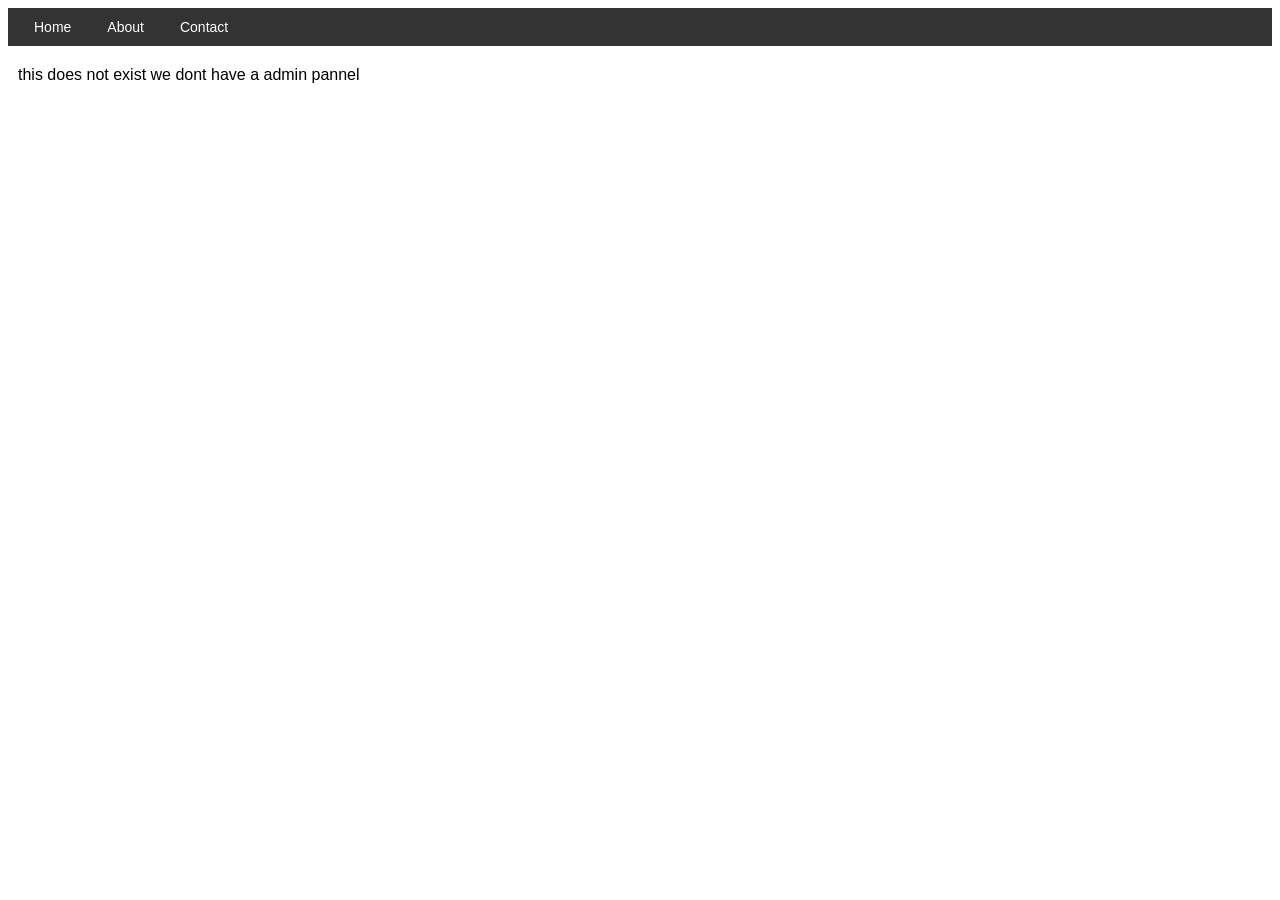
==== admin.html @ cddd0ad0 "Create admin.html with navigation and content Added a basic HTML structure for the admin panel with " ====
<!DOCTYPE html>
<html lang="en">
<head>
    <meta charset="UTF-8">
    <meta name="viewport" content="width=device-width, initial-scale=1.0">
    <title>TUT TUT TUT</title>
    <style>
        /* Simple styling for the top navigation bar */
        .top-bar {
            background-color: #333;
            overflow: hidden;
            padding: 10px;
            margin-bottom: 20px;
        }
        .top-bar a {
            color: white;
            text-decoration: none;
            padding: 8px 16px;
            font-family: sans-serif;
            font-size: 14px;
        }
        .top-bar a:hover {
            background-color: #ddd;
            color: black;
            border-radius: 4px;
        }
        /* Styling for the main text */
        .content {
            font-family: sans-serif;
            padding: 0 10px;
        }
    </style>
</head>
<body>

    <div class="top-bar">
        <a href="/">Home</a>
        <a href="/about.html">About</a>
        <a href="/contact.html">Contact</a>
    </div>

    <div class="content">
        <p>this does not exist we dont have a admin pannel</p>
    </div>

</body>
</html>
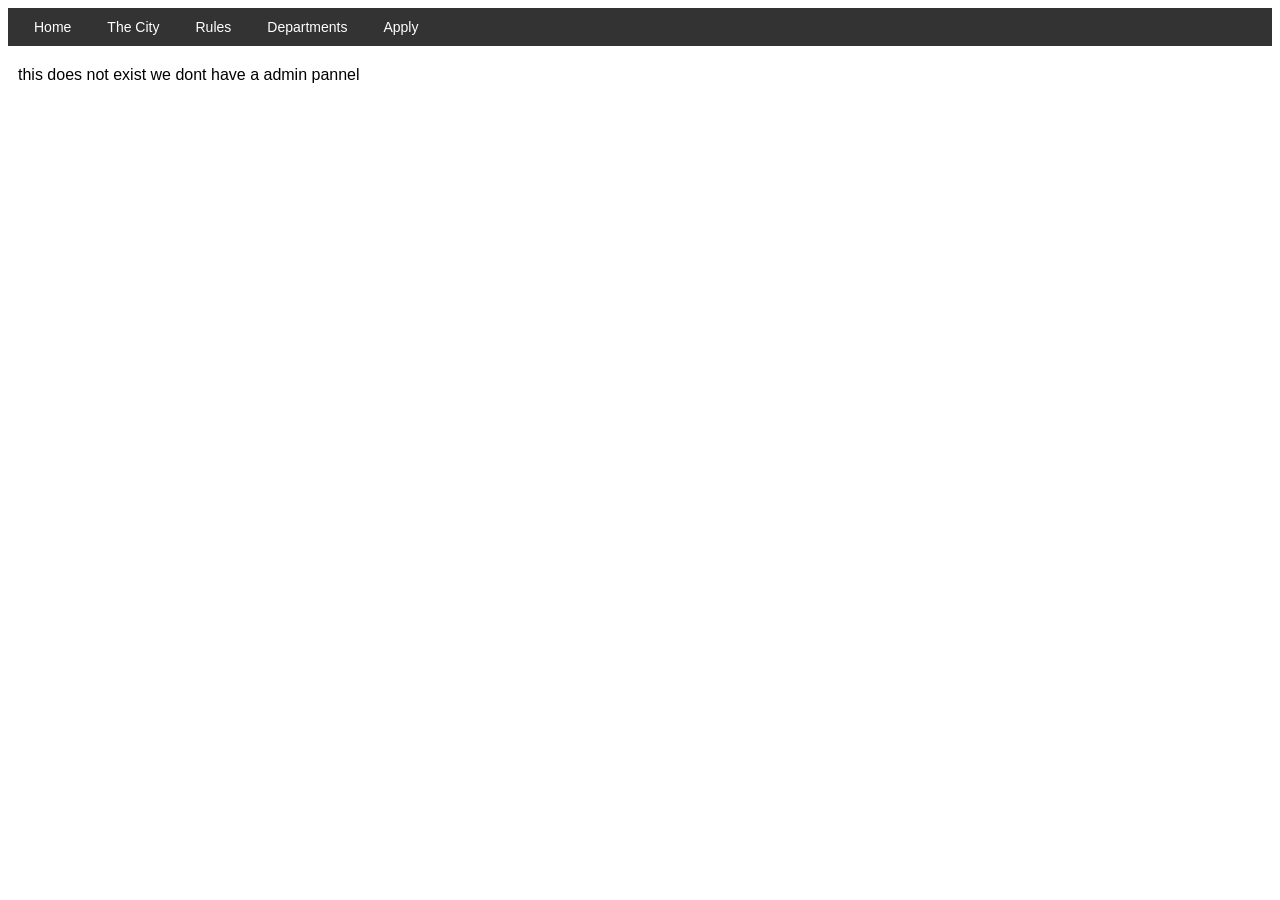
==== commit ed7a4151: "Update navigation links in admin.html" ====
--- a/admin.html
+++ b/admin.html
@@ -34,9 +34,12 @@
 <body>
 
     <div class="top-bar">
-        <a href="/">Home</a>
-        <a href="/about.html">About</a>
-        <a href="/contact.html">Contact</a>
+        <a href="/home.html">Home</a>
+        <a href="/city.html">The City</a>
+        <a href="/rules.html">Rules</a>
+        <a href="/departments.html">Departments</a>
+        <a href="/apply.html">Apply</a>
+        
     </div>
 
     <div class="content">
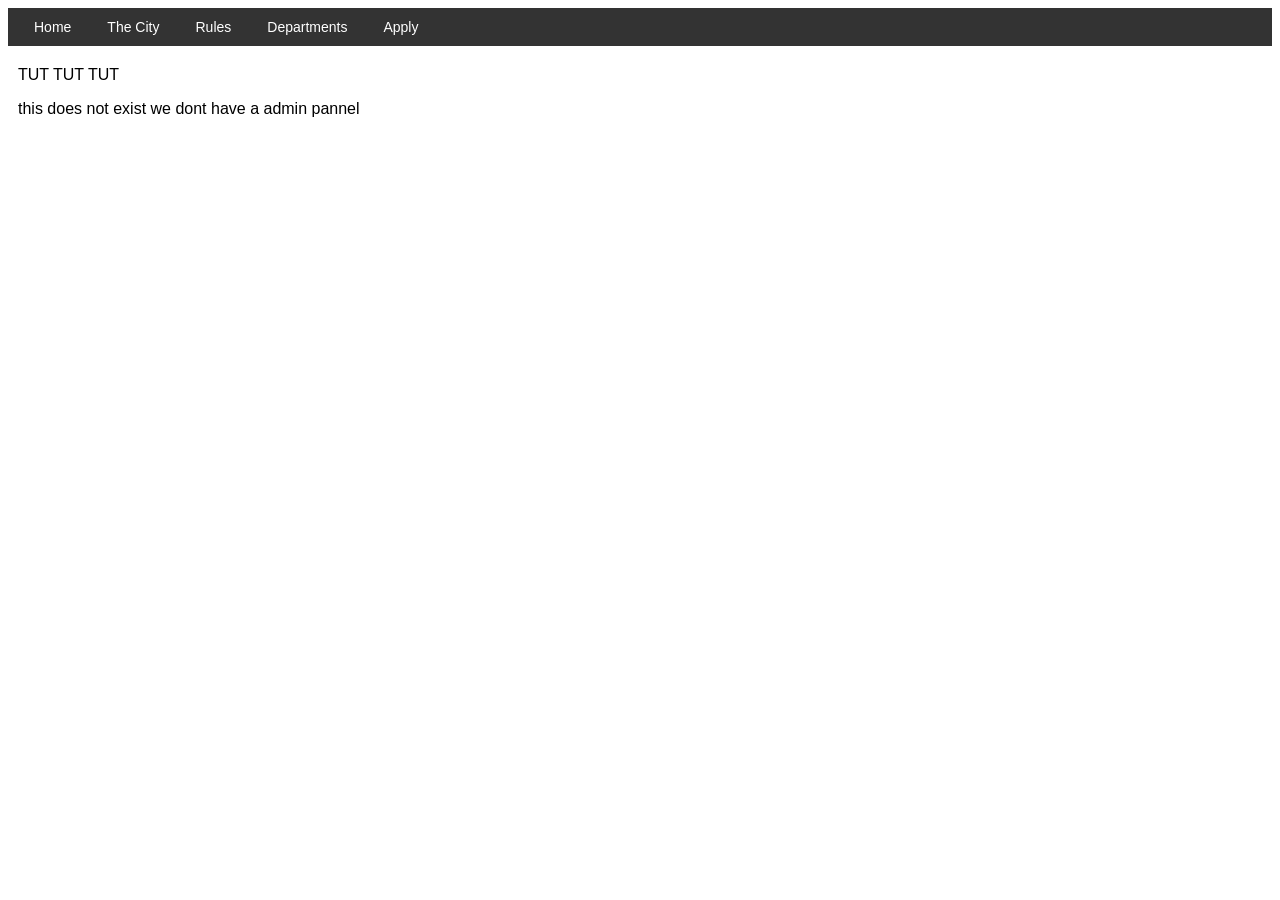
==== commit 848d9724: "Add heading to admin.html indicating no admin panel" ====
--- a/admin.html
+++ b/admin.html
@@ -43,6 +43,7 @@
     </div>
 
     <div class="content">
+        <h>TUT TUT TUT</h>
         <p>this does not exist we dont have a admin pannel</p>
     </div>
 
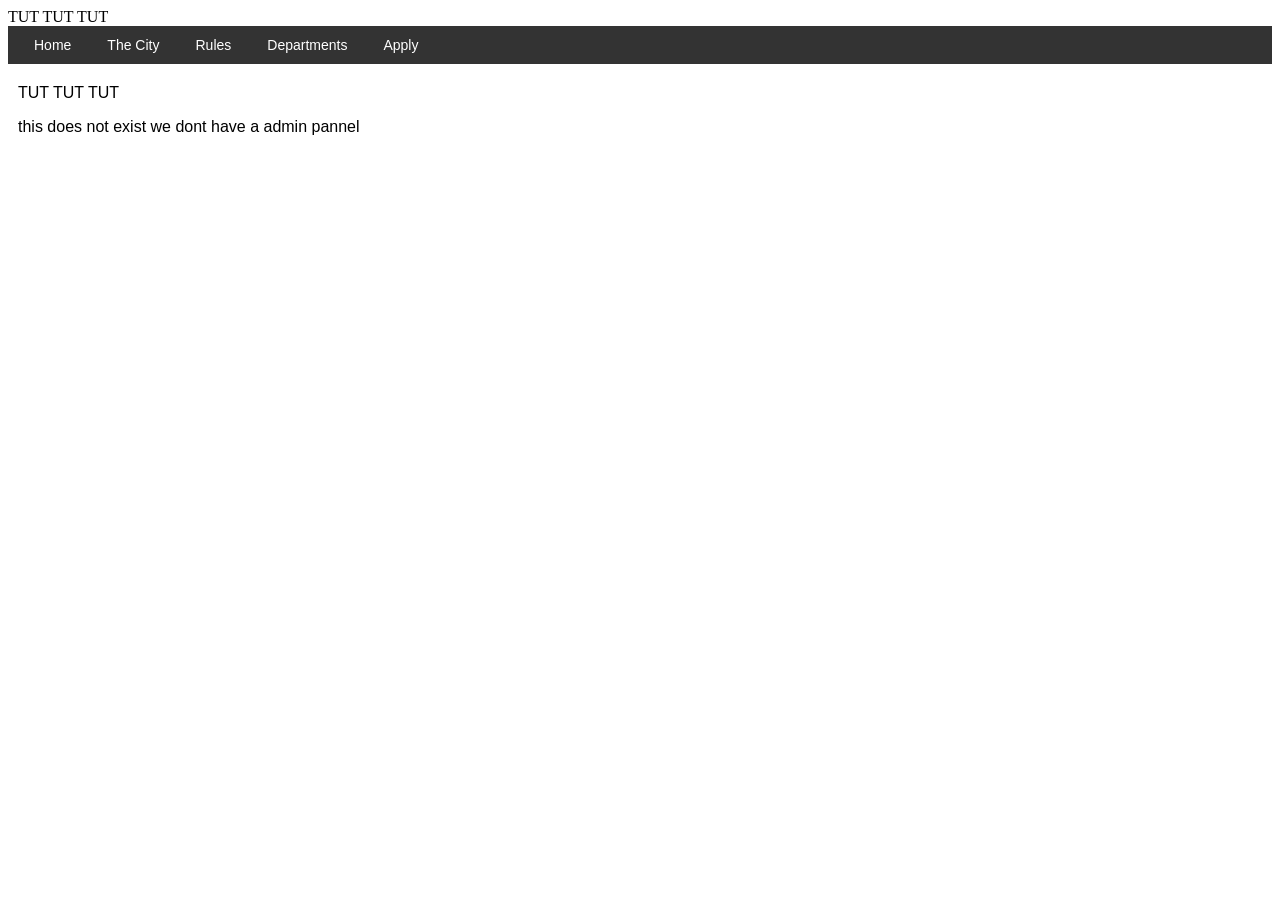
==== commit 9774cb4e: "Change title to a styled div element Replaced title tag with a div for display." ====
--- a/admin.html
+++ b/admin.html
@@ -3,7 +3,7 @@
 <head>
     <meta charset="UTF-8">
     <meta name="viewport" content="width=device-width, initial-scale=1.0">
-    <title>TUT TUT TUT</title>
+    <div class="case-tag"><span class="dot"></span> TUT TUT TUT</div>
     <style>
         /* Simple styling for the top navigation bar */
         .top-bar {
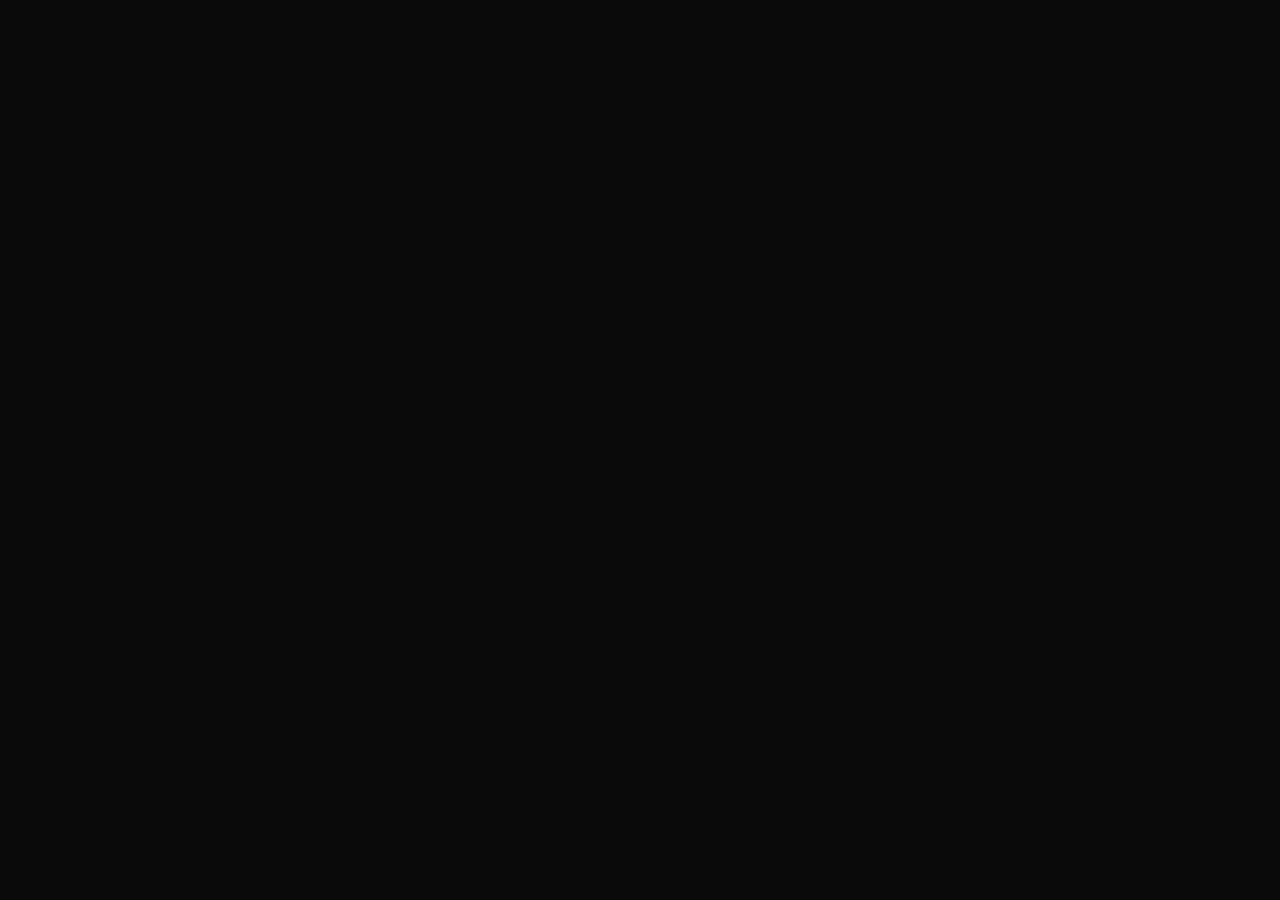
==== commit e34a23b5: "Update admin.html" ====
--- a/admin.html
+++ b/admin.html
@@ -3,49 +3,53 @@
 <head>
     <meta charset="UTF-8">
     <meta name="viewport" content="width=device-width, initial-scale=1.0">
-    <div class="case-tag"><span class="dot"></span> TUT TUT TUT</div>
+    <title>TUT TUT TUT</title>
     <style>
-        /* Simple styling for the top navigation bar */
-        .top-bar {
-            background-color: #333;
-            overflow: hidden;
-            padding: 10px;
-            margin-bottom: 20px;
+        /* Reset and Base Styles */
+        * {
+            margin: 0;
+            padding: 0;
+            box-sizing: border-box;
         }
-        .top-bar a {
-            color: white;
+        body {
+            font-family: 'Impact', 'Arial Black', sans-serif;
+            background-color: #0b0a0a;
+            color: #ffffff;
+            letter-spacing: 0.5px;
+        }
+
+        /* Top Navigation Bar */
+        .navbar {
+            background-color: #111111;
+            padding: 15px 30px;
+            display: flex;
+            justify-content: space-between;
+            align-items: center;
+            border-bottom: 1px solid #1a1a1a;
+        }
+        .logo-section {
+            display: flex;
+            align-items: center;
+            font-size: 16px;
+            text-transform: uppercase;
+            font-weight: bold;
+        }
+        .logo-dot {
+            width: 8px;
+            height: 8px;
+            background-color: #ce2a2a;
+            border-radius: 50%;
+            margin-right: 8px;
+            display: inline-block;
+        }
+        .nav-links {
+            display: flex;
+            gap: 20px;
+        }
+        .nav-links a {
+            color: #aaaaaa;
             text-decoration: none;
-            padding: 8px 16px;
+            font-size: 11px;
+            text-transform: uppercase;
             font-family: sans-serif;
-            font-size: 14px;
-        }
-        .top-bar a:hover {
-            background-color: #ddd;
-            color: black;
-            border-radius: 4px;
-        }
-        /* Styling for the main text */
-        .content {
-            font-family: sans-serif;
-            padding: 0 10px;
-        }
-    </style>
-</head>
-<body>
-
-    <div class="top-bar">
-        <a href="/home.html">Home</a>
-        <a href="/city.html">The City</a>
-        <a href="/rules.html">Rules</a>
-        <a href="/departments.html">Departments</a>
-        <a href="/apply.html">Apply</a>
-        
-    </div>
-
-    <div class="content">
-        <h>TUT TUT TUT</h>
-        <p>this does not exist we dont have a admin pannel</p>
-    </div>
-
-</body>
-</html>
+            font-weight: 600;
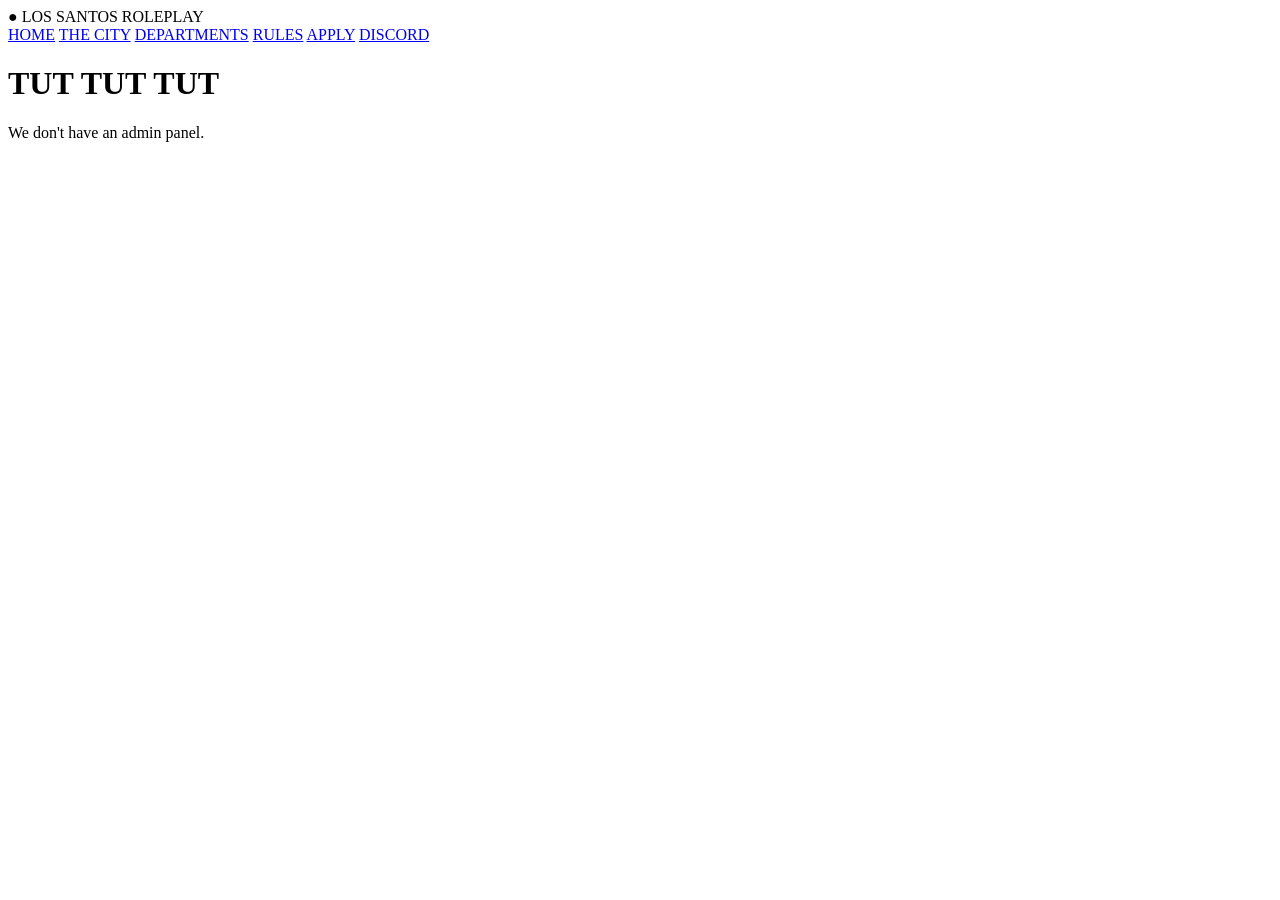
==== commit 2fcec9e5: "Revise title and implement navigation header Updated title and added navigation bar with links." ====
--- a/admin.html
+++ b/admin.html
@@ -3,53 +3,28 @@
 <head>
     <meta charset="UTF-8">
     <meta name="viewport" content="width=device-width, initial-scale=1.0">
-    <title>TUT TUT TUT</title>
-    <style>
-        /* Reset and Base Styles */
-        * {
-            margin: 0;
-            padding: 0;
-            box-sizing: border-box;
-        }
-        body {
-            font-family: 'Impact', 'Arial Black', sans-serif;
-            background-color: #0b0a0a;
-            color: #ffffff;
-            letter-spacing: 0.5px;
-        }
+    <title>Tut Tut Tut</title>
+    <link rel="stylesheet" href="style.css">
+</head>
+<body class="error-page">
 
-        /* Top Navigation Bar */
-        .navbar {
-            background-color: #111111;
-            padding: 15px 30px;
-            display: flex;
-            justify-content: space-between;
-            align-items: center;
-            border-bottom: 1px solid #1a1a1a;
-        }
-        .logo-section {
-            display: flex;
-            align-items: center;
-            font-size: 16px;
-            text-transform: uppercase;
-            font-weight: bold;
-        }
-        .logo-dot {
-            width: 8px;
-            height: 8px;
-            background-color: #ce2a2a;
-            border-radius: 50%;
-            margin-right: 8px;
-            display: inline-block;
-        }
-        .nav-links {
-            display: flex;
-            gap: 20px;
-        }
-        .nav-links a {
-            color: #aaaaaa;
-            text-decoration: none;
-            font-size: 11px;
-            text-transform: uppercase;
-            font-family: sans-serif;
-            font-weight: 600;
+    <!-- Top Navigation Bar -->
+    <header class="navbar">
+        <div class="logo">● LOS SANTOS ROLEPLAY</div>
+        <nav>
+            <a href="home.html">HOME</a>
+            <a href="city.html">THE CITY</a>
+            <a href="departments.html">DEPARTMENTS</a>
+            <a href="rules.html">RULES</a>
+            <a href="apply.html">APPLY</a>
+            <a href="discord.html">DISCORD</a>
+        </nav>
+    </header>
+
+    <!-- Main Content -->
+    <main class="error-container">
+        <h1>TUT TUT TUT</h1>
+        <p>We don't have an admin panel.</p>
+
+</body>
+</html>
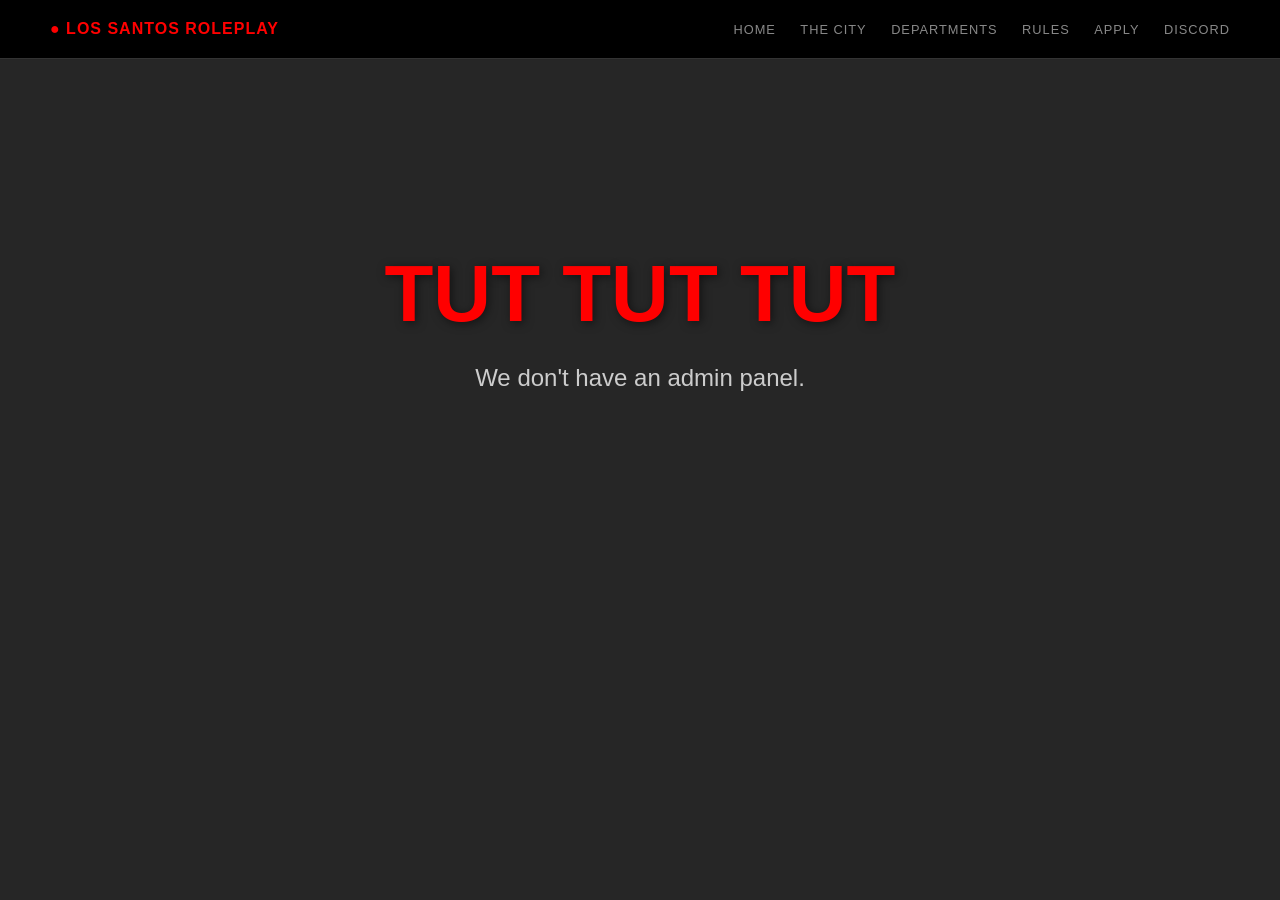
==== commit af84eb5b: "Update stylesheet link path in admin.html" ====
--- a/admin.html
+++ b/admin.html
@@ -4,7 +4,7 @@
     <meta charset="UTF-8">
     <meta name="viewport" content="width=device-width, initial-scale=1.0">
     <title>Tut Tut Tut</title>
-    <link rel="stylesheet" href="style.css">
+    <link rel="stylesheet" href="Styles/style.css">
 </head>
 <body class="error-page">
 
--- a/Styles/style.css
+++ b/Styles/style.css
@@ -0,0 +1,82 @@
+/* Reset and base styles */
+body, html {
+    margin: 0;
+    padding: 0;
+    font-family: 'Arial', sans-serif;
+    color: #ffffff;
+    height: 100%;
+}
+
+/* Background GIF styling */
+.error-page {
+    /* Replace 'your-tut-tut-gif.gif' with your actual filename */
+    background: linear-gradient(rgba(0, 0, 0, 0.85), rgba(0, 0, 0, 0.85)), 
+                url('your-tut-tut-gif.gif');
+    background-size: cover;
+    background-position: center;
+    background-repeat: no-repeat;
+    background-attachment: fixed;
+}
+
+/* Navbar styles */
+.navbar {
+    display: flex;
+    justify-content: space-between;
+    align-items: center;
+    padding: 20px 50px;
+    background-color: #000;
+    border-bottom: 1px solid #333;
+}
+
+.logo { 
+    font-weight: bold; 
+    color: #ff0000; 
+    letter-spacing: 1px; 
+}
+
+.navbar nav a {
+    color: #888;
+    text-decoration: none;
+    margin-left: 20px;
+    font-size: 0.8rem;
+    letter-spacing: 1px;
+    transition: color 0.3s;
+}
+
+.navbar nav a:hover {
+    color: #fff;
+}
+
+/* Error message styling */
+.error-container {
+    text-align: center;
+    padding-top: 15vh;
+}
+
+h1 { 
+    color: #ff0000; 
+    font-size: 5rem; 
+    margin-bottom: 10px; 
+    text-shadow: 2px 2px 10px rgba(0,0,0,0.5);
+}
+
+p {
+    font-size: 1.5rem;
+    color: #ccc;
+}
+
+.back-button {
+    display: inline-block;
+    margin-top: 30px;
+    padding: 15px 30px;
+    background-color: #ff0000;
+    color: white;
+    text-decoration: none;
+    font-weight: bold;
+    border-radius: 5px;
+    transition: background 0.3s;
+}
+
+.back-button:hover {
+    background-color: #cc0000;
+}
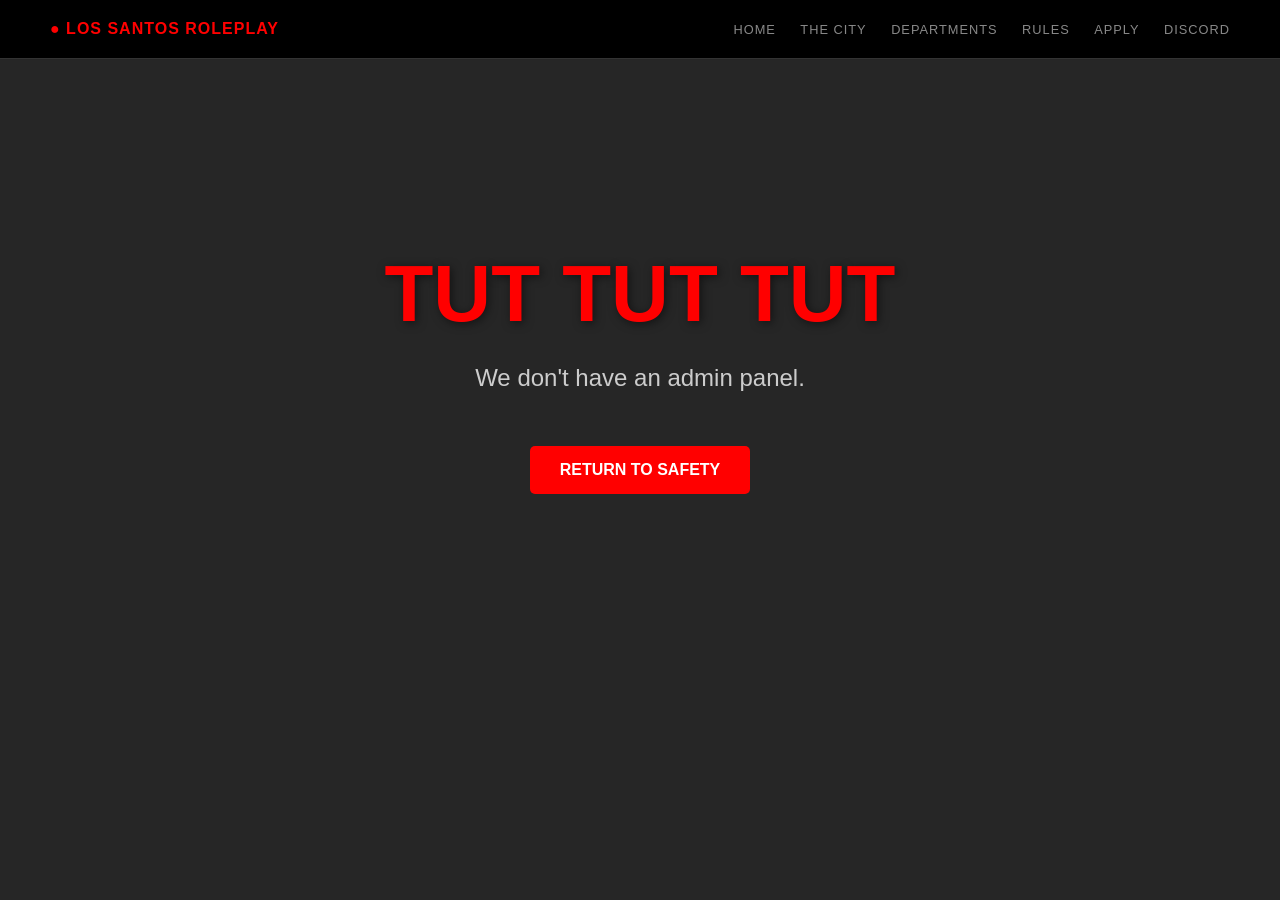
==== commit 28aaff5b: "Fix stylesheet link and enhance error page Updated stylesheet link and added back button." ====
--- a/admin.html
+++ b/admin.html
@@ -4,11 +4,10 @@
     <meta charset="UTF-8">
     <meta name="viewport" content="width=device-width, initial-scale=1.0">
     <title>Tut Tut Tut</title>
-    <link rel="stylesheet" href="Styles/style.css">
+    <link rel="stylesheet" href="style.css">
 </head>
 <body class="error-page">
 
-    <!-- Top Navigation Bar -->
     <header class="navbar">
         <div class="logo">● LOS SANTOS ROLEPLAY</div>
         <nav>
@@ -21,10 +20,11 @@
         </nav>
     </header>
 
-    <!-- Main Content -->
     <main class="error-container">
         <h1>TUT TUT TUT</h1>
         <p>We don't have an admin panel.</p>
+        <a href="index.html" class="back-button">RETURN TO SAFETY</a>
+    </main>
 
 </body>
 </html>
--- a/style.css
+++ b/style.css
@@ -0,0 +1,82 @@
+/* Reset and base styles */
+body, html {
+    margin: 0;
+    padding: 0;
+    font-family: 'Arial', sans-serif;
+    color: #ffffff;
+    height: 100%;
+}
+
+/* Background GIF styling */
+.error-page {
+    /* Replace 'your-tut-tut-gif.gif' with your actual filename */
+    background: linear-gradient(rgba(0, 0, 0, 0.85), rgba(0, 0, 0, 0.85)), 
+                url('your-tut-tut-gif.gif');
+    background-size: cover;
+    background-position: center;
+    background-repeat: no-repeat;
+    background-attachment: fixed;
+}
+
+/* Navbar styles */
+.navbar {
+    display: flex;
+    justify-content: space-between;
+    align-items: center;
+    padding: 20px 50px;
+    background-color: #000;
+    border-bottom: 1px solid #333;
+}
+
+.logo { 
+    font-weight: bold; 
+    color: #ff0000; 
+    letter-spacing: 1px; 
+}
+
+.navbar nav a {
+    color: #888;
+    text-decoration: none;
+    margin-left: 20px;
+    font-size: 0.8rem;
+    letter-spacing: 1px;
+    transition: color 0.3s;
+}
+
+.navbar nav a:hover {
+    color: #fff;
+}
+
+/* Error message styling */
+.error-container {
+    text-align: center;
+    padding-top: 15vh;
+}
+
+h1 { 
+    color: #ff0000; 
+    font-size: 5rem; 
+    margin-bottom: 10px; 
+    text-shadow: 2px 2px 10px rgba(0,0,0,0.5);
+}
+
+p {
+    font-size: 1.5rem;
+    color: #ccc;
+}
+
+.back-button {
+    display: inline-block;
+    margin-top: 30px;
+    padding: 15px 30px;
+    background-color: #ff0000;
+    color: white;
+    text-decoration: none;
+    font-weight: bold;
+    border-radius: 5px;
+    transition: background 0.3s;
+}
+
+.back-button:hover {
+    background-color: #cc0000;
+}
